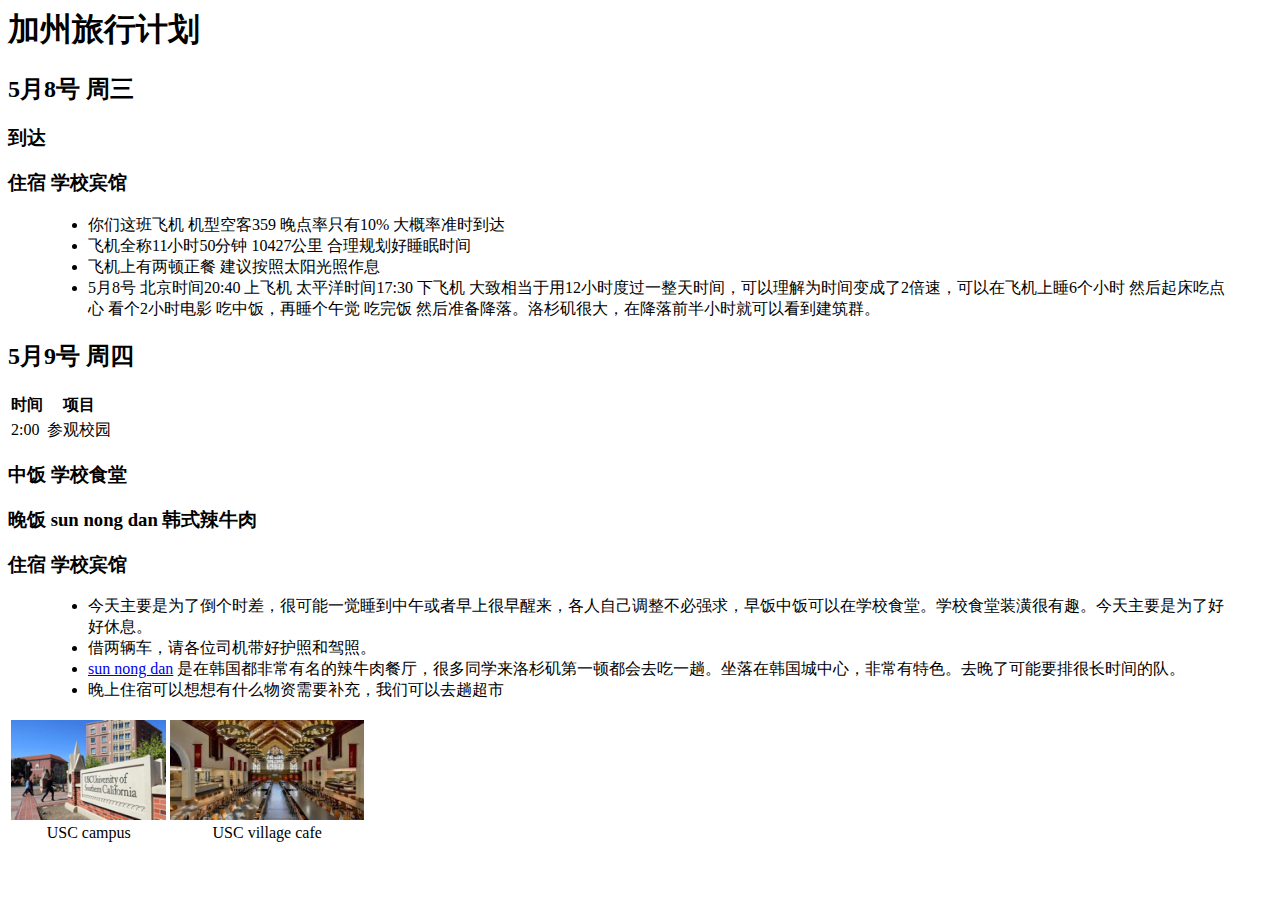
==== index.html @ b30e54bd "rename2" ====
<html>
<head>
<meta content='travel plan to california' />
<link rel='stylesheet' href='./plan.css' type='text/css' />
</head>
<body>
<h1> 加州旅行计划 </h1>
<div name='first day'>
    <h2> 5月8号 周三 </h1>
    <h3> 到达 </h3>
    <h3> 住宿 <span class='detail'>学校宾馆</span> </h3>
    <blockquote>
        <ul>
            <li>你们这班飞机 机型空客359 晚点率只有10% 大概率准时到达</li>
            <li>飞机全称11小时50分钟 10427公里 合理规划好睡眠时间</li>
            <li>飞机上有两顿正餐 建议按照太阳光照作息</li>
            <li>5月8号 北京时间20:40 上飞机 太平洋时间17:30 下飞机 大致相当于用12小时度过一整天时间，可以理解为时间变成了2倍速，可以在飞机上睡6个小时 然后起床吃点心 看个2小时电影 吃中饭，再睡个午觉 吃完饭 然后准备降落。洛杉矶很大，在降落前半小时就可以看到建筑群。</li>
        </ul>
    </blockquote>
</div>
<div name='second day'>
    <h2> 5月9号 周四 </h1>
    <table class='schedule'>
        <tr><th>时间</th><th>项目</th></tr>
        <tr><td>2:00</td><td>参观校园</td></tr>
    </table>
    <h3> 中饭 <span class='detail'>学校食堂</span> </h3>
    <h3> 晚饭 <span class='detail'>sun nong dan 韩式辣牛肉</span> </h3>
    <h3> 住宿 <span class='detail'>学校宾馆</span> </h3>
    <blockquote>
        <ul>
            <li>今天主要是为了倒个时差，很可能一觉睡到中午或者早上很早醒来，各人自己调整不必强求，早饭中饭可以在学校食堂。学校食堂装潢很有趣。今天主要是为了好好休息。</li>
            <li>借两辆车，请各位司机带好护照和驾照。</li>
            <li><a href='https://www.sunnongdan.com'>sun nong dan</a> 是在韩国都非常有名的辣牛肉餐厅，很多同学来洛杉矶第一顿都会去吃一趟。坐落在韩国城中心，非常有特色。去晚了可能要排很长时间的队。</li>
            <li>晚上住宿可以想想有什么物资需要补充，我们可以去趟超市</li>
        </ul>
    </blockquote>
    <div name='gallery'>
            <table style='float:left'>
            <tr>
                <td style='height:100px'>
                    <img src='./src/1.png' style='height:100%'>
                </td>   
                <td style='height:100px'>
                    <img src='./src/0.png' style='height:100%'>
                </td>
            </tr>
            <tr>
                <td style='text-align:center'>USC campus</td>
                <td style='text-align:center'>USC village cafe</td>
            </tr>
            </table>
    </div>
</div>


</body>



</html>
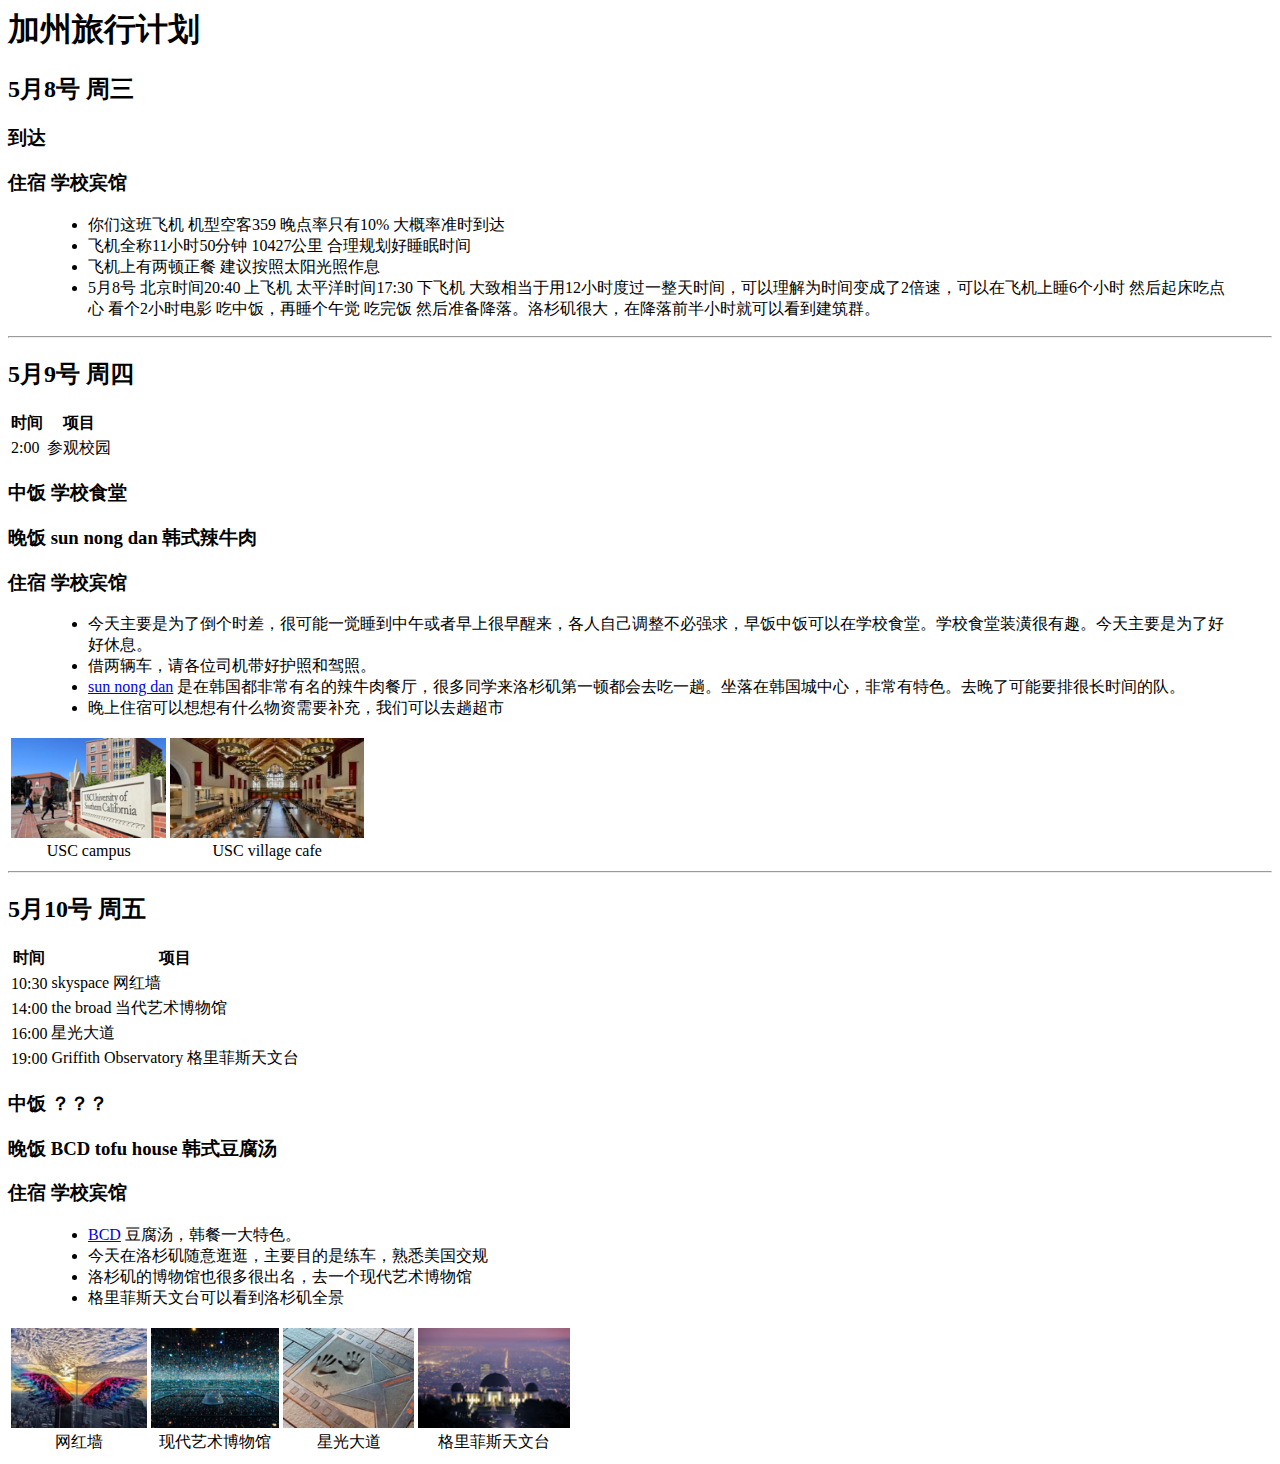
==== commit bf655876: "3rd day" ====
--- a/index.html
+++ b/index.html
@@ -18,6 +18,7 @@
         </ul>
     </blockquote>
 </div>
+<hr />
 <div name='second day'>
     <h2> 5月9号 周四 </h1>
     <table class='schedule'>
@@ -36,7 +37,7 @@
         </ul>
     </blockquote>
     <div name='gallery'>
-            <table style='float:left'>
+        <table>
             <tr>
                 <td style='height:100px'>
                     <img src='./src/1.png' style='height:100%'>
@@ -49,10 +50,55 @@
                 <td style='text-align:center'>USC campus</td>
                 <td style='text-align:center'>USC village cafe</td>
             </tr>
-            </table>
+        </table>
     </div>
 </div>
-
+<hr />
+<div name='third day'>
+    <h2> 5月10号 周五 </h1>
+    <table class='schedule'>
+        <tr><th>时间</th><th>项目</th></tr>
+        <tr><td>10:30</td><td>skyspace 网红墙</td></tr>
+        <tr><td>14:00</td><td>the broad 当代艺术博物馆</td></tr>
+        <tr><td>16:00</td><td>星光大道</td></tr>
+        <tr><td>19:00</td><td>Griffith Observatory 格里菲斯天文台</td></tr>
+    </table>
+    <h3> 中饭 <span class='detail'>？？？</span> </h3>
+    <h3> 晚饭 <span class='detail'>BCD tofu house 韩式豆腐汤</span> </h3>
+    <h3> 住宿 <span class='detail'>学校宾馆</span> </h3>
+    <blockquote>
+        <ul>
+            <li><a href='http://bcdtofu.com'>BCD</a> 豆腐汤，韩餐一大特色。</li>
+            <li>今天在洛杉矶随意逛逛，主要目的是练车，熟悉美国交规</li>
+            <li>洛杉矶的博物馆也很多很出名，去一个现代艺术博物馆</li>
+            <li>格里菲斯天文台可以看到洛杉矶全景</li>
+        </ul>
+    </blockquote>
+    <div name='gallery'>
+        <table>
+            <tr>
+                <td style='height:100px'>
+                    <img src='./src/2.png' style='height:100%'>
+                </td>   
+                <td style='height:100px'>
+                    <img src='./src/3.png' style='height:100%'>
+                </td>
+                <td style='height:100px'>
+                    <img src='./src/4.png' style='height:100%'>
+                </td>   
+                <td style='height:100px'>
+                    <img src='./src/5.png' style='height:100%'>
+                </td>
+            </tr>
+            <tr>
+                <td style='text-align:center'>网红墙</td>
+                <td style='text-align:center'>现代艺术博物馆</td>
+                <td style='text-align:center'>星光大道</td>
+                <td style='text-align:center'>格里菲斯天文台</td>
+            </tr>
+        </table>
+    </div>
+</div>
 
 </body>
 
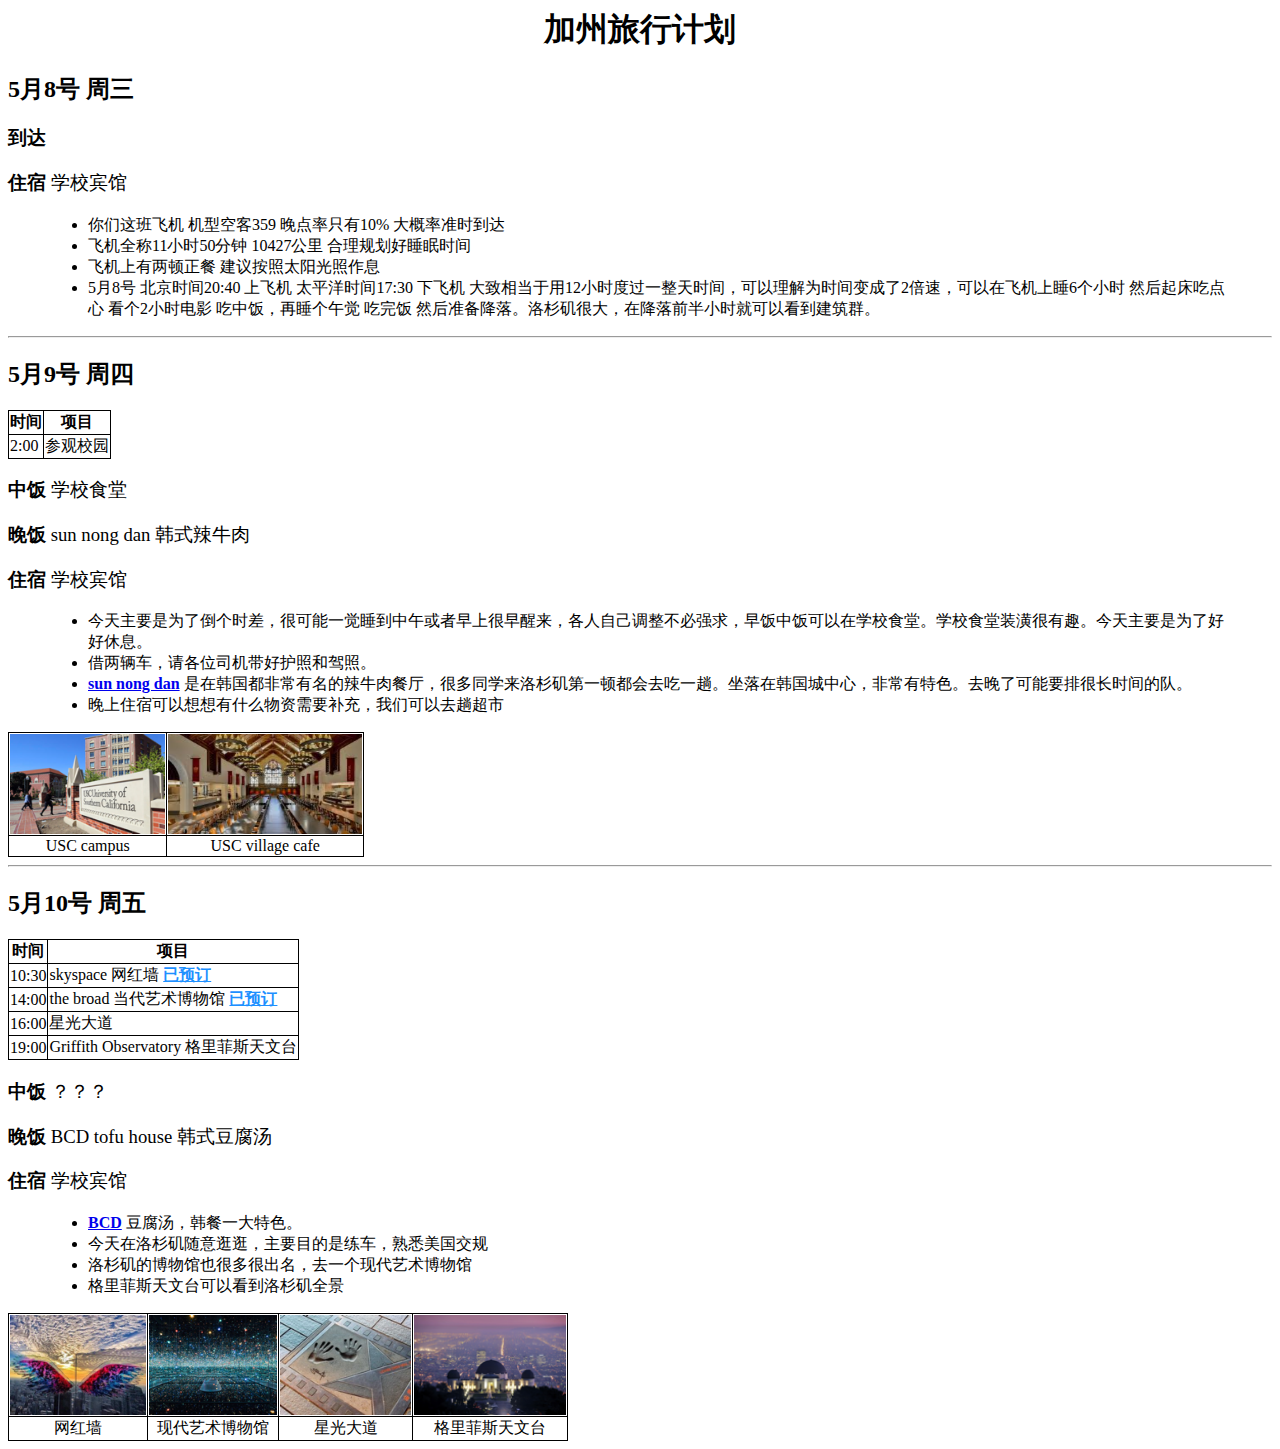
==== commit 790007bb: "modify 3rd day" ====
--- a/index.html
+++ b/index.html
@@ -58,8 +58,12 @@
     <h2> 5月10号 周五 </h1>
     <table class='schedule'>
         <tr><th>时间</th><th>项目</th></tr>
-        <tr><td>10:30</td><td>skyspace 网红墙</td></tr>
-        <tr><td>14:00</td><td>the broad 当代艺术博物馆</td></tr>
+        <tr><td>10:30</td><td>skyspace 网红墙
+            <a class='booked' href='https://oue-skyspace.com/tickets/?_promocode=VIEW19&gclid=Cj0KCQjw5J_mBRDVARIsAGqGLZBTjUe80xwOWMK9xuEVp84Wm_0BpAIvEP00lfRObFX8g2y6S-1ZcWoaAmqHEALw_wcB'>已预订</span>
+        </td></tr>
+        <tr><td>14:00</td><td>the broad 当代艺术博物馆
+            <a class='booked' href='https://www.thebroad.org/?gclid=Cj0KCQjw5J_mBRDVARIsAGqGLZDKLkQUcBofU6qio9Key4EuShzrb0gwdvOLQIf2H6gduZVhsKEVpQoaAoUIEALw_wcB'>已预订</span>
+        </td></tr>
         <tr><td>16:00</td><td>星光大道</td></tr>
         <tr><td>19:00</td><td>Griffith Observatory 格里菲斯天文台</td></tr>
     </table>
--- a/plan.css
+++ b/plan.css
@@ -0,0 +1,21 @@
+h1{
+    text-align: center;
+}
+.detail{
+    font-weight: normal;
+}
+table{
+    border-collapse: collapse;
+}
+.schedule{
+    border: 1px solid;
+}
+.schedule th,td{
+    border: 1px solid;
+}
+a{
+    font-weight: bold;
+}
+.booked{
+    color: dodgerblue;
+}